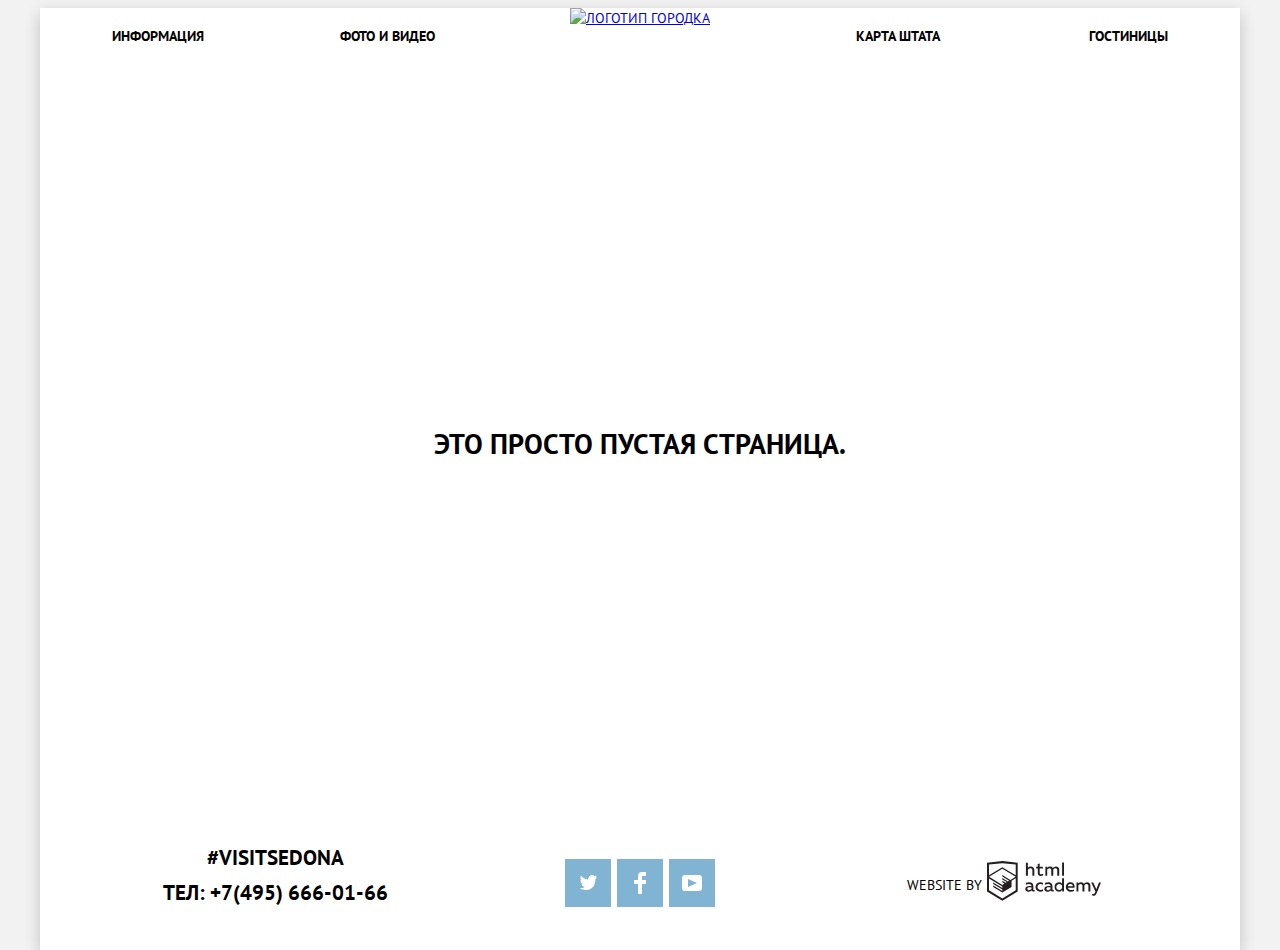
==== blank.html @ 88826347 "Мелкие фиксы и доступность главной" ====
<!DOCTYPE html>
<html class="page" lang="ru">

<head>
  <meta charset="utf-8">
  <title>HTML Academy: Седона</title>
  <link rel="icon" href="favicon.ico">
  <link rel="icon" href="img/favicons/favicon32.svg" type="image/svg+xml">
  <link rel="apple-touch-icon" href="img/favicons/favicon180.png">
  <link rel="manifest" href="manifest.webmanifest">
  <link rel="stylesheet" href="css/normalize.css">
  <link rel="stylesheet" href="css/style.min.css">
</head>
<body class="page-body">
  <div class="general-wrapper">
    <header class="main-header">
      <nav class="main-navigation">
        <ul class="navigation-list clear-list">
          <li class="navigation-item">
            <a class="navigation-link" href="blank.html">Информация</a>
          </li>
          <li class="navigation-item">
            <a class="navigation-link" href="blank.html">Фото и видео</a>
          </li>
          <li class="navigation-item">
            <a class="navigation-link" href="blank.html">Карта штата</a>
          </li>
          <li class="navigation-item">
            <a class="navigation-link" href="catalog.html">Гостиницы</a>
          </li>
        </ul>
        <a class="short-logo" href="index.html">
          <img src="img/logo.svg" width="138" height="70" alt="Логотип городка" />
        </a>
      </nav>
    </header>
    <main>
      <h1 class="blank-words">Это просто пустая страница.</h1>

    </main>
    <footer class="main-footer">
      <section class="footer-contacts">
        <h2 class="visually-hidden">Контакты</h2>
        <div class="full-contact">
          <p class="contact-name">#VISITSEDONA</p>
          Тел:
          <a class="footer-contacts-phone" href="tel:+74956660166">+7(495) 666-01-66</a>
        </div>
      </section>
      <section class="social-block">
        <h2 class="visually-hidden">Социальные сети</h2>
        <ul class="list-social clear-list">
          <li>
            <a class="social-button" href="#" aria-label=" Twitter">
              <svg width="17" height="17" fill="none" xmlns="http://www.w3.org/2000/svg">
                <path
                  d="M10.95 1.14a3.1 3.1 0 013.58 1.18c.67-.23 1.33-.48 2-.7a2.34 2.34 0 01-.85 1.76c.69.17 1.3-.49 1.3-.49-.16 1-1 1.79-1.56 2.03C15.2 11.67 12.25 16.13 5.34 16H4.9c-.41 0-4.17-.46-4.9-1.89 2.27.2 3.9-.42 4.7-1.18-.97-.3-2.69-.47-2.99-2.95.35.11.57.23 1.2.12C1.7 9.25.36 8.53.44 6.33a1.9 1.9 0 001.34.47c-.7-.24-1.97-3.36-.9-4.95 1.82 1.85 3.74 3.6 7.16 3.77.2-2.29 1.13-3.83 2.9-4.48z"
                  fill="#fff"/>
              </svg>
            </a>
          </li>
          <li>
            <a class="social-button" href="#" aria-label="Facebook">
              <svg width="12" height="22" fill="none" xmlns="http://www.w3.org/2000/svg">
                <path d="M12 4V0H8a4 4 0 00-4 4v4H0v4h4v10h4V12h4V8H8V4h4z" fill="#fff"/>
              </svg>
            </a>
          </li>
          <li>
            <a class="social-button" href="#" aria-label="YouTube">
              <svg width="20" height="16" fill="none" xmlns="http://www.w3.org/2000/svg">
                <path fill-rule="evenodd" clip-rule="evenodd"
                  d="M3 0h14a3 3 0 013 3v10a3 3 0 01-3 3H3a3 3 0 01-3-3V3a3 3 0 013-3zm3 4v8l9-4-9-4z" fill="#fff"/>
              </svg>
            </a>
          </li>
        </ul>
      </section>
      <p class="footer-copyright">
        <span class="full-copyright">WEBSITE BY
          <a href="https://htmlacademy.ru/intensive/htmlcss" aria-label="HTMLAcademy">
            <svg width="115" height="41" fill="none" xmlns="http://www.w3.org/2000/svg">
              <path fill-rule="evenodd" clip-rule="evenodd"
                d="M15.52 1.06h-.17L0 2.72v28.77l15.35 9.35 15.35-9.35V2.72L15.52 1.06zm61.5 1.56h-1.93v13.11h1.93V2.63zm-36.16.01v5.14a3.98 3.98 0 012.85-1.23c.97-.06 1.92.3 2.62 1 .69.7 1.06 1.67 1.01 2.67v5.55h-1.97v-5.3c.05-.51-.1-1.03-.41-1.43a1.9 1.9 0 00-1.3-.72h-.3c-1.01.06-1.93.62-2.46 1.5v5.95h-2V2.63h1.96zm36.16 28.85h-1.74v-1.42a4.06 4.06 0 01-3.37 1.66 4.7 4.7 0 01-4.33-4.74 4.7 4.7 0 014.33-4.73c1.21-.04 2.37.47 3.17 1.4v-5.33h1.94v13.16zm-29.95-1.42c.2 0 .39-.04.58-.1v1.43c-.4.15-.82.23-1.25.22a1.76 1.76 0 01-1.76-1.08 5.04 5.04 0 01-3.31 1.17c-1.6 0-3.07-.9-3.07-2.75 0-2.3 2.1-3.01 3.91-3.01.77.01 1.54.1 2.29.27v-.33c0-1.07-.8-1.9-2.31-1.9-1.1 0-2.17.23-3.17.68v-1.83c1.09-.38 2.22-.58 3.37-.6 2.49 0 4.02 1.22 4.02 3.95v3.23a.6.6 0 00.13.43c.1.12.23.2.39.2h.18v.02zm-6.8-1.22c.03.39.2.75.5 1 .28.26.66.38 1.04.35h.12c.95 0 1.87-.39 2.54-1.08v-1.53c-.63-.14-1.27-.21-1.91-.23-1.05 0-2.28.36-2.28 1.49zm15.75-5.9a5.18 5.18 0 00-2.7-.7h-.38c-1.2.05-2.35.58-3.18 1.48-.83.9-1.27 2.1-1.23 3.34v.44a4.48 4.48 0 004.72 4.23c1 .03 2-.18 2.91-.61v-1.85c-.78.45-1.67.69-2.56.7a2.88 2.88 0 01-2.66-1.43 3.02 3.02 0 010-3.07 2.88 2.88 0 012.66-1.43c.86 0 1.7.26 2.42.75v-1.85zm10.13 7.12c.2 0 .4-.04.58-.1v1.43c-.4.15-.82.23-1.24.22a1.76 1.76 0 01-1.77-1.08 5.04 5.04 0 01-3.3 1.17c-1.6 0-3.08-.9-3.08-2.75 0-2.3 2.11-3.01 3.92-3.01.77.01 1.53.1 2.29.27v-.33c0-1.07-.8-1.9-2.32-1.9-1.09 0-2.16.23-3.16.68v-1.83c1.08-.38 2.22-.58 3.37-.6 2.49 0 4.02 1.22 4.02 3.95v3.23a.6.6 0 00.12.43c.1.12.24.2.4.2h.17v.02zm-6.3-.21c-.29-.26-.47-.62-.5-1.01h.03c0-1.13 1.16-1.49 2.28-1.49.64.02 1.28.1 1.9.23v1.53a3.54 3.54 0 01-2.54 1.08h-.11a1.4 1.4 0 01-1.05-.34zm9.48-2.92c0-1.64 1.3-2.98 2.9-2.98l.03.06c1.21 0 2.31.73 2.8 1.86v2.16a3.02 3.02 0 01-2.82 1.88 2.95 2.95 0 01-2.91-2.98zm14.02-4.68c3.5 0 4.7 2.89 4.13 5.49h-6.56c.22 1.62 1.76 2.28 3.37 2.28.96 0 1.91-.22 2.78-.64v1.73c-1 .43-2.08.64-3.16.61-2.67 0-5.01-1.53-5.01-4.77a4.57 4.57 0 011.14-3.27c.8-.89 1.9-1.41 3.08-1.46h.23v.03zm-2.48 3.93a2.42 2.42 0 012.57-2.27h.05c.62-.06 1.23.17 1.67.62.44.45.67 1.08.62 1.71h-4.91v-.06zm8.62 5.28V22.5h1.74v1.07a3.98 3.98 0 012.93-1.37 3 3 0 012.79 1.52 4.3 4.3 0 013.07-1.44 3.2 3.2 0 012.49 1.01c.64.69.97 1.63.88 2.58v5.61h-2v-5.55c.05-.46-.08-.91-.37-1.27a1.67 1.67 0 00-1.13-.62h-.27c-.87.05-1.67.5-2.19 1.2v6.24h-2v-5.55c.04-.46-.1-.92-.38-1.27-.29-.35-.7-.57-1.15-.61h-.21c-.94.08-1.8.6-2.33 1.4v6.07h-1.83l-.04-.06zm24.49-8.99h-2l-2.66 6.8-3.01-6.78h-2.11l4.22 9.06-.18.45c-.52 1.36-1.24 2.05-2.19 2.05-.3 0-.6-.04-.9-.13v1.7c.39.1.78.14 1.17.15 1.33 0 2.58-.75 3.53-3.09l4.13-10.2zM52.68 6.8V3.55l-1.95.46v2.72h-1.59V8.5h1.65V13c-.07.83.23 1.64.82 2.21.59.58 1.4.85 2.2.75.79 0 1.58-.12 2.33-.38v-1.73c-.57.24-1.17.36-1.78.36-1.14 0-1.67-.39-1.67-1.58v-4.1h3.16V6.78H52.7zm5.7 8.96v-9h1.76v1.08a3.98 3.98 0 012.92-1.38A3 3 0 0165.8 7.9a4.3 4.3 0 013.07-1.44 3.2 3.2 0 012.5 1.05c.63.7.94 1.66.84 2.62v5.62h-2V10.2c.04-.46-.1-.91-.37-1.27a1.67 1.67 0 00-1.14-.62h-.24c-.86.05-1.66.5-2.18 1.2v6.24h-2V10.2c.04-.46-.1-.91-.37-1.27a1.67 1.67 0 00-1.13-.62h-.25c-.94.08-1.8.6-2.33 1.39v6.07H58.4zM28.7 30.3v.02-.02zm0-11.98V30.3l-13.35 8.13L2 30.32v-11.8L15.3 26.6v1.42l-9.1-5.5v1.41l9.15 5.62v1.5L6.19 25.5v1.45l9.16 5.62 9.23-5.65v-6.1l4.12-2.5zm0-1.54l-3.66 2.16-1.7 1.07-8.03-4.93v1.42l6.85 4.23-.15.1-1.06.58-5.66-3.46v1.45l4.47 2.72-1.05.72-3.38-2.05v1.41l2.22 1.34-2.25 1.36L2.1 16.86l13.2-8.13 13.4 8.05zM15.3 7.28l13.42 8.07V4.56L15.36 3.13 2.02 4.56v10.8l13.27-8.09z"/>
            </svg>
          </a>
        </span>
      </p>
    </footer>
  </div>
</body>

</html>
---- css/style.min.css ----
@font-face{font-family:"PT Sans";src:url(../fonts/PTSans.woff2) format("woff2"),url(../fonts/PTSans.woff) format("woff");font-style:normal;font-weight:400;font-display:swap}@font-face{font-family:"PT Sans";src:url(../fonts/PTSans-Bold.woff2) format("woff2"),url(../fonts/PTSans-Bold.woff) format("woff");font-style:normal;font-weight:700;font-display:swap}:root{--base-color-text:#000000;--alternative-base-dark:#231F20;--base-clicked-text:rgba(0, 0, 0, 0.3);--base-color:#FFFFFF;--base-button:#81B3D2;--focus-button:#669EC0;--activate-button:#5496BD;--alternative-button:#766357;--alternative-focus:#604E43;--alternative-activate:#503E33;--second-features-color:#EEEEEE;--controls-base:#CACACA;--controls-alternative:#BDBBBC;--controls-disabled:#6A6A6A;--controls-accent:#ABABAB;--controls-subaccent:#EBEBEB;--button-accent:#A9A9A9;--rating-text:#666666;--rating-background:#F2F2F2;--semi-transparent-text:rgba(255, 255, 255, 0.3);--base-shadow:rgba(0, 1, 1, 0.2);--shadow-popup:rgba(0, 1, 1, 0.15);--secondary-accent:#E5E5E5}.clear-list{list-style:none;margin:0;padding:0}.page{height:100%;background-color:var(--rating-background)}.general-wrapper{width:1200px;margin:0 auto;padding:0;background-color:var(--base-color);-webkit-box-shadow:0 5px 15px var(--base-shadow);box-shadow:0 5px 15px var(--base-shadow);min-height:100%;display:-ms-grid;display:grid;-ms-grid-rows:-webkit-min-content 1fr -webkit-min-content;-ms-grid-rows:min-content 1fr min-content;grid-template-rows:-webkit-min-content 1fr -webkit-min-content;grid-template-rows:min-content 1fr min-content;-ms-flex-line-pack:start;align-content:start}.page-body{font-family:"PT Sans",Arial,sans-serif;font-weight:400;font-size:14px;line-height:21px;color:var(--base-color-text);text-transform:uppercase;height:100%}.visually-hidden{position:absolute;width:1px;height:1px;margin:-1px;border:0;padding:0;white-space:nowrap;-webkit-clip-path:inset(100%);clip-path:inset(100%);clip:rect(0 0 0 0);overflow:hidden}.main-header{display:-ms-grid;display:grid;margin-bottom:0}.main-navigation,.navigation-list{display:-webkit-box;display:-ms-flexbox;display:flex}.navigation-list{-ms-flex-wrap:wrap;flex-wrap:wrap;margin-left:72px;margin-right:72px;width:1056px;min-height:56px}.navigation-item{padding-top:15px;padding-bottom:15px;width:228px}.navigation-item:nth-child(4n-2){margin-right:144px}.navigation-item:nth-child(4n),.navigation-item:nth-child(4n-1){text-align:right}.navigation-item .navigation-link{text-decoration:none;color:var(--base-color-text);font-weight:700;line-height:26px}.navigation-item .navigation-link:focus,.navigation-item .navigation-link:hover{color:var(--base-button)}.navigation-item .navigation-link:active{color:var(--base-color-text);opacity:.3}.navigation-item-active{color:var(--alternative-button);font-weight:700;padding-top:17px;padding-bottom:13px;width:228px;text-align:right}.short-logo{position:absolute;left:50%;margin-right:-50%;-webkit-transform:translate(-50%,0);-ms-transform:translate(-50%,0);transform:translate(-50%,0)}.main-page{display:-ms-grid;display:grid}.full-logo{width:1200px;height:509px;margin-bottom:21px;background-color:var(--base-button);background-image:url(../img/mask.svg),url(../img/background-photo.jpg);background-size:1201px 59px,1200px 509px;background-position:0 452px,0 0;-webkit-box-align:center;-ms-flex-align:center;align-items:center;background-repeat:no-repeat}.image-logo{display:block;margin:75px auto}.slogan,.test{text-align:center;padding-left:200px;padding-right:200px}.slogan{font-size:21px;line-height:26px;font-weight:700;margin-bottom:33px}.test{margin-bottom:53px}.features-list{display:-ms-grid;display:grid;-ms-grid-columns:400px 400px 400px;grid-template-columns:400px 400px 400px;-ms-grid-rows:256px 330px 256px 256px;grid-template-rows:256px 330px 256px 256px}.features-list>:nth-child(1){-ms-grid-row:1;-ms-grid-column:1}.features-list>:nth-child(2){-ms-grid-row:1;-ms-grid-column:2}.features-list>:nth-child(3){-ms-grid-row:1;-ms-grid-column:3}.features-list>:nth-child(4){-ms-grid-row:2;-ms-grid-column:1}.features-list>:nth-child(5){-ms-grid-row:2;-ms-grid-column:2}.features-list>:nth-child(6){-ms-grid-row:2;-ms-grid-column:3}.features-list>:nth-child(7){-ms-grid-row:3;-ms-grid-column:1}.features-list>:nth-child(8){-ms-grid-row:3;-ms-grid-column:2}.features-list>:nth-child(9){-ms-grid-row:3;-ms-grid-column:3}.features-list>:nth-child(10){-ms-grid-row:4;-ms-grid-column:1}.features-list>:nth-child(11){-ms-grid-row:4;-ms-grid-column:2}.features-list>:nth-child(12){-ms-grid-row:4;-ms-grid-column:3}.features-item{text-align:center}.features-item h3{font-size:21px;margin-bottom:26px}.features-description{margin-top:25px}.illustrated-item{color:var(--base-color);background-color:var(--base-button);padding:26px}.no-illustrated-item{background-color:var(--second-features-color);padding:26px}.item1{-ms-grid-row:1;grid-row-start:1;grid-row-end:2;-ms-grid-column-span:3;grid-column-end:4;display:-ms-grid;display:grid;-ms-grid-columns:400px 800px;grid-template-columns:400px 800px}.item2 .illustrated-item{-webkit-box-ordinal-group:2;-ms-flex-order:1;order:1}.item1,.item2,.item3,.item4,.item5{-ms-grid-row-span:1;-ms-grid-column:1;grid-column-start:1}.item2{-ms-grid-row:3;grid-row-start:3;grid-row-end:4;-ms-grid-column-span:3;grid-column-end:4;display:-ms-grid;display:grid;-ms-grid-columns:800px 400px;grid-template-columns:800px 400px}.item3,.item4,.item5{-ms-grid-row:4;grid-row-start:4;grid-row-end:5;-ms-grid-column-span:1;grid-column-end:2}.item4,.item5{-ms-grid-column:2;grid-column-start:2;grid-column-end:3}.item5{-ms-grid-column:3;grid-column-start:3;grid-column-end:4}.subfeatures-list{display:-ms-grid;display:grid;-ms-grid-columns:400px 400px 400px;grid-template-columns:400px 400px 400px;-ms-grid-rows:330px;grid-template-rows:330px}.subfeatures-list>:nth-child(1){-ms-grid-row:1;-ms-grid-column:1}.subfeatures-list>:nth-child(2){-ms-grid-row:1;-ms-grid-column:2}.subfeatures-list>:nth-child(3){-ms-grid-row:1;-ms-grid-column:3}.subfeatures-item{text-align:center;padding:0 50px}.subfeatures-item h4{font-size:21px;position:relative;margin-top:160px;margin-bottom:25px}.subfeatures-item:first-child h4:before{content:"";position:absolute;left:111px;bottom:50px;width:75px;height:72px;background-image:url(../img/interface-icon/icon-house.svg);background-repeat:no-repeat;background-position:0 0}.subfeatures-item:nth-child(2) h4:before,.subfeatures-item:nth-child(3) h4:before{content:"";position:absolute;left:111px;bottom:50px;width:75px;height:70px;background-image:url(../img/interface-icon/icon-burger.svg);background-repeat:no-repeat;background-position:0 0}.subfeatures-item:nth-child(3) h4:before{left:117px;width:64px;height:77px;background-image:url(../img/interface-icon/icon-gift.svg)}.search-hotel{display:-ms-grid;display:grid;-ms-grid-column-align:center;justify-self:center;position:relative}.motivate,.question{line-height:24px;text-align:center}.question{font-weight:700;font-size:30px;margin-top:56px;margin-bottom:20px;margin-right:13px}.motivate{margin-bottom:43px}.search-button{font-weight:700;text-transform:uppercase;font-size:21px;line-height:26px;text-align:center;color:var(--base-color);background-color:var(--alternative-button);border:0;width:568px;height:86px}.search-button:focus,.search-button:hover{background-color:var(--alternative-focus)}.search-button:active{background-color:var(--alternative-activate);color:var(--semi-transparent-text)}.search-hotel-popup{position:absolute;top:291px;width:568px;height:395px;background-color:var(--base-color);-webkit-box-shadow:0 7px 15px var(--shadow-popup);box-shadow:0 7px 15px var(--shadow-popup)}.search-form{padding:54px;display:-webkit-box;display:-ms-flexbox;display:flex;-ms-flex-wrap:wrap;flex-wrap:wrap;-webkit-box-pack:justify;-ms-flex-pack:justify;justify-content:space-between}.search-item{position:relative;height:38px;margin-bottom:30px;margin-left:2px}.search-item label{font-weight:700;margin-right:16px}.search-item input{height:38px;border:0;font-weight:700;text-transform:uppercase;background-color:var(--rating-background);margin:0;padding:0}.arrival-date label{margin-right:20px}.arrival-date input,.departure-date input{width:332px;padding-left:12px}.arrival-date input:hover,.departure-date input:hover{background-color:var(--controls-subaccent)}.arrival-date input:focus,.departure-date input:focus{width:328px;height:34px;outline:0;border:2px solid var(--secondary-accent);background-color:var(--base-color)}.adult-guest input,.children-guest input{width:22px;padding-left:16px}.adult-guest input:hover,.children-guest input:hover{background-color:var(--controls-subaccent)}.adult-guest input:focus,.children-guest input:focus{width:18px;height:34px;outline:0;border:2px solid var(--secondary-accent);background-color:var(--base-color)}.calendar{position:absolute;top:8px;right:9px;width:21px;height:23px;padding:0;border:0;background-color:transparent}.button-plus svg,.calendar svg{fill:var(--button-accent)}.calendar:focus svg,.calendar:hover svg{fill:var(--base-color-text)}.calendar:active svg{fill:var(--base-button)}.adult-guest,.children-guest{display:-webkit-box;display:-ms-flexbox;display:flex;-webkit-box-align:center;-ms-flex-align:center;align-items:center}.adult-guest label{margin-right:38px}.children-guest label{margin-right:28px}.button-minus,.button-plus{width:38px;height:38px;background-color:var(--rating-background);border:0;position:relative}.button-minus::after{content:"";position:absolute;width:12px;height:3px;top:18px;left:13px;background-color:var(--button-accent)}.button-minus:focus::after,.button-minus:hover::after{background-color:var(--base-color-text)}.button-minus:active::after{background-color:var(--base-button)}.button-plus:focus svg,.button-plus:hover svg{fill:var(--base-color-text)}.button-plus:active svg{fill:var(--base-button)}.search-button-hotel{text-transform:uppercase;font-size:21px;line-height:26px;font-weight:700;text-align:center;color:var(--base-color);background-color:var(--base-button);border:0;width:458px;height:58px;margin-top:24px}.search-button-hotel:focus,.search-button-hotel:hover{background-color:var(--focus-button)}.catalog-filter,.search-button-hotel:active{color:var(--semi-transparent-text);background-color:var(--activate-button)}.catalog-filter{width:1056px;height:217px;background-image:url(../img/background-catalog.jpg);color:var(--base-color);padding-right:72px;padding-left:72px}.catalog-filter-form{display:-ms-grid;display:grid;-ms-grid-columns:250px 73px 250px 73px -webkit-max-content;-ms-grid-columns:250px 73px 250px 73px max-content;grid-template-columns:250px 250px -webkit-max-content;grid-template-columns:250px 250px max-content;-webkit-column-gap:73px;-moz-column-gap:73px;column-gap:73px;padding-top:26px;padding-bottom:32px}.catalog-filter-form fieldset{padding:0;margin:0;border:0}.filter-type-object{margin-left:-68px}.filter-type{font-size:16px;font-weight:700;padding-bottom:24px}.filter-position{padding-left:39px}.checkbox-legend{position:relative;display:block;cursor:pointer;-webkit-user-select:none;-moz-user-select:none;-ms-user-select:none;user-select:none;padding-bottom:25px;padding-left:2px}.checkbox-legend::after,.checkbox-legend::before{content:"";position:absolute;left:-39px;top:1px;height:23px;-webkit-box-sizing:border-box;box-sizing:border-box;-webkit-transition:opacity .2s;-o-transition:opacity .2s;transition:opacity .2s}.checkbox-legend::before{width:23px;border:2px solid var(--base-color);border-radius:3px}.checkbox-legend::after{opacity:0;width:27px;background-image:url(../img/interface-icon/checkbox-on.svg)}.filter-checkbox:checked+.checkbox-legend::before{opacity:0}.filter-checkbox:checked+.checkbox-legend::after{opacity:1}.filter-checkbox:disabled+.checkbox-legend::before{border:2px solid var(--controls-disabled);cursor:default}.filter-checkbox:checked:disabled+.checkbox-legend::after{background-image:url(../img/interface-icon/checkbox-on-disabled.svg)}.filter-price{width:317px;margin-left:92px}.price-controls{position:relative;height:32px;margin-bottom:20px;margin-top:-14px;border:2px solid var(--base-color);border-radius:2px}.price-controls::after{content:"";position:absolute;top:16px;left:158px;width:2px;height:22px;background-color:var(--base-color);-webkit-transform:translate(-50%,-50%);-ms-transform:translate(-50%,-50%);transform:translate(-50%,-50%)}.price-controls label{display:inline-block;font-size:14px;line-height:32px}.price-controls .min-price{padding-left:65px}.price-controls .max-price{padding-left:63px}.price-controls input{width:55px;color:var(--base-color);background-color:transparent;border:0;outline:0}.range-controls{position:relative;margin-bottom:33px}.range-controls .scale{height:2px;background-color:var(--semi-transparent-text)}.range-controls .bar{width:80%;height:2px;background-color:var(--base-color)}.range-toggle{position:absolute;top:-9px;width:4px;height:4px;background-color:var(--controls-accent);border:8px solid var(--base-color);border-radius:50%;cursor:pointer}.range-toggle:hover{-webkit-transform:scale(1.1);-ms-transform:scale(1.1);transform:scale(1.1)}.range-toggle-min{left:0}.range-toggle-max{left:80%}.filter-button{display:block;margin:33px 86px;padding:6px 33px;font-size:14px;line-height:20px;color:var(--base-color);text-transform:uppercase;background-color:transparent;border:2px solid var(--base-color);border-radius:2px;outline:0;cursor:pointer}.filter-button:focus,.filter-button:hover{color:var(--base-color-text);background-color:var(--base-color)}.variable-sorting{margin:5px 71px 13px 72px;display:-webkit-box;display:-ms-flexbox;display:flex;-webkit-box-pack:justify;-ms-flex-pack:justify;justify-content:space-between;-webkit-box-align:center;-ms-flex-align:center;align-items:center}.amount-results{min-width:100px;-webkit-box-ordinal-group:0;-ms-flex-order:-1;order:-1;margin-right:49px;font-weight:700;font-size:21px;line-height:26px}.sorting-wrapper{display:-webkit-box;display:-ms-flexbox;display:flex;margin-right:395px;-webkit-box-align:center;-ms-flex-align:center;align-items:center}.sorting-name{font-size:12px;line-height:18px;font-weight:400;margin-right:39px}.sorting{display:-webkit-box;display:-ms-flexbox;display:flex;-ms-flex-wrap:wrap;flex-wrap:wrap}.sorting-item{font-size:12px;line-height:18px;color:var(--base-clicked-text);-webkit-text-decoration-style:dotted;text-decoration-style:dotted;-webkit-text-decoration-color:var(--base-button);text-decoration-color:var(--base-button);margin-right:33px}.sorting-item:focus,.sorting-item:hover{color:var(--base-button);-webkit-text-decoration-style:dotted;text-decoration-style:dotted;-webkit-text-decoration-color:var(--base-button);text-decoration-color:var(--base-button)}.sorting-item:active{text-decoration:none;color:var(--base-color-text)}.sorting-item-active{text-decoration:none;color:var(--base-button)}.method{display:-webkit-box;display:-ms-flexbox;display:flex}.method li:first-child{margin-right:15px}.method-item{display:block;-webkit-transform:translateY(6px);-ms-transform:translateY(6px);transform:translateY(6px)}.method-item svg{fill:var(--controls-base)}.method-item:focus svg,.method-item:hover svg{fill:var(--base-color-text)}.method .method-active svg,.method-item:active svg{fill:var(--base-button)}.method-item-down{-webkit-transform:translateY(4px);-ms-transform:translateY(4px);transform:translateY(4px)}.method-item-down svg{-webkit-transform:rotate(60deg);-ms-transform:rotate(60deg);transform:rotate(60deg)}.hotel-block:first-child{border-top:1px solid var(--secondary-accent)}.hotel-block,.hotel-data,.wrapper-about-hotel{display:-webkit-box;display:-ms-flexbox;display:flex}.hotel-block{border-bottom:1px solid var(--secondary-accent);height:90px;padding:30px 70px 30px 73px}.hotel-data,.wrapper-about-hotel{-webkit-box-pack:justify;-ms-flex-pack:justify;justify-content:space-between}.hotel-data{width:100%;margin-left:30px}.wrapper-about-hotel{-webkit-box-orient:vertical;-webkit-box-direction:normal;-ms-flex-direction:column;flex-direction:column;position:relative}.hotel-name{color:var(--base-color-text);text-decoration:none;margin-top:-6px}.hotel-name:focus,.hotel-name:hover{color:var(--base-button)}.hotel-name:active{color:var(--base-clicked-text)}.hotel-name h3{font-size:21px;line-height:26px;margin:0}.hotel-level{display:block;content:"";height:17px;margin-top:0;background-image:url(../img/interface-icon/rating-star.svg);background-repeat:space}.level-4{width:91px;margin-left:21px}.level-3{width:66px;margin-left:47px}.level-2{width:42px;margin-left:70px}.hotel-description{display:-webkit-box;display:-ms-flexbox;display:flex}.hotel-description p{-ms-flex-wrap:wrap;flex-wrap:wrap;width:116px;margin:0}.wrapper-rating-level{-webkit-box-orient:vertical;-webkit-box-direction:normal;-ms-flex-direction:column;flex-direction:column;position:relative;-webkit-box-pack:justify;-ms-flex-pack:justify;justify-content:space-between}.activities-button,.hotel-description p,.hotel-user-rating,.wrapper-rating-level{display:-webkit-box;display:-ms-flexbox;display:flex}.hotel-user-rating{color:var(--rating-text);background-color:var(--rating-background);margin:0;padding:3px 12px 3px 16px}.activities-button{margin-top:9px}.hotel-info{background-color:var(--base-button);color:var(--base-color);text-decoration:none;font-weight:700;margin-right:6px;padding:3px 17px}.hotel-info:focus,.hotel-info:hover{background-color:var(--focus-button)}.hotel-info:active{background-color:var(--activate-button);color:var(--semi-transparent-text)}.rent-button{background-color:var(--alternative-button);color:var(--base-color);text-decoration:none;font-weight:700;padding:3px 18px 3px 16px}.rent-button:focus,.rent-button:hover{background-color:var(--alternative-focus)}.rent-button:active{background-color:var(--alternative-activate);color:var(--semi-transparent-text)}.blank-words{text-align:center;padding:350px}.main-footer{height:120px;display:-webkit-box;display:-ms-flexbox;display:flex;-webkit-box-align:center;-ms-flex-align:center;align-items:center;padding-top:7px}.location-footer{background-color:var(--base-color);opacity:.9;margin-top:-127px}.footer-contacts{font-weight:700;font-size:21px;line-height:26px;width:400px;text-align:center;vertical-align:top}.full-contact{width:250px;margin-left:110px;margin-bottom:37px}.contact-name{margin:9px auto}.footer-contacts-phone{text-decoration:none;color:var(--base-color-text)}.footer-contacts-phone:focus,.footer-contacts-phone:hover{color:var(--base-button)}.footer-contacts-phone:active{color:var(--base-color-text);opacity:.3}.social-block{width:400px;margin-bottom:14px}.list-social,.social-button{display:-webkit-box;display:-ms-flexbox;display:flex}.list-social{-ms-flex-wrap:wrap;flex-wrap:wrap;-webkit-box-pack:justify;-ms-flex-pack:justify;justify-content:space-between;width:150px;margin:0 auto}.social-button{-webkit-box-align:center;-ms-flex-align:center;align-items:center;-webkit-box-pack:center;-ms-flex-pack:center;justify-content:center;width:46px;height:48px;background-color:var(--base-button);color:var(--base-color)}.social-button:focus,.social-button:hover{background-color:var(--focus-button)}.social-button:active{background-color:var(--activate-button);fill-opacity:.3}.footer-copyright,.full-copyright{display:-webkit-box;display:-ms-flexbox;display:flex;-webkit-box-align:center;-ms-flex-align:center;align-items:center}.footer-copyright{line-height:26px;width:400px;margin:0;-webkit-box-pack:center;-ms-flex-pack:center;justify-content:center}.full-copyright{width:195px;-webkit-box-pack:justify;-ms-flex-pack:justify;justify-content:space-between;margin-bottom:10px;margin-right:72px}.full-copyright svg{fill:var(--alternative-base-dark)}.full-copyright:focus svg,.full-copyright:hover svg{fill:var(--base-button)}.full-copyright:active svg{fill:var(--controls-alternative)}
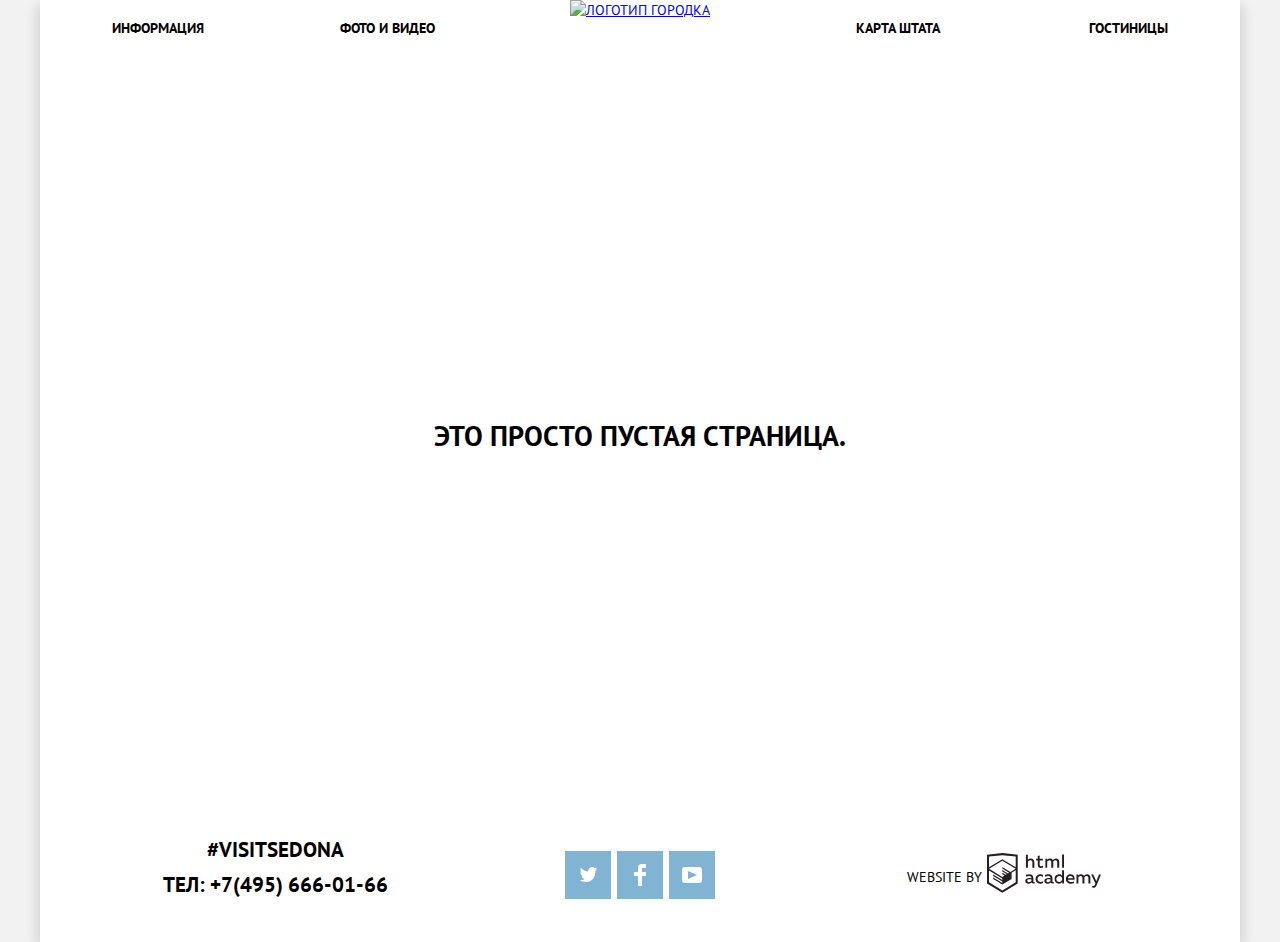
==== commit db4d8201: "Оживление интерактивных элементов" ====
--- a/blank.html
+++ b/blank.html
@@ -8,7 +8,7 @@
   <link rel="icon" href="img/favicons/favicon32.svg" type="image/svg+xml">
   <link rel="apple-touch-icon" href="img/favicons/favicon180.png">
   <link rel="manifest" href="manifest.webmanifest">
-  <link rel="stylesheet" href="css/normalize.css">
+  <link rel="stylesheet" href="css/normalize.min.css">
   <link rel="stylesheet" href="css/style.min.css">
 </head>
 <body class="page-body">
--- a/css/style.min.css
+++ b/css/style.min.css
@@ -1 +1 @@
-@font-face{font-family:"PT Sans";src:url(../fonts/PTSans.woff2) format("woff2"),url(../fonts/PTSans.woff) format("woff");font-style:normal;font-weight:400;font-display:swap}@font-face{font-family:"PT Sans";src:url(../fonts/PTSans-Bold.woff2) format("woff2"),url(../fonts/PTSans-Bold.woff) format("woff");font-style:normal;font-weight:700;font-display:swap}:root{--base-color-text:#000000;--alternative-base-dark:#231F20;--base-clicked-text:rgba(0, 0, 0, 0.3);--base-color:#FFFFFF;--base-button:#81B3D2;--focus-button:#669EC0;--activate-button:#5496BD;--alternative-button:#766357;--alternative-focus:#604E43;--alternative-activate:#503E33;--second-features-color:#EEEEEE;--controls-base:#CACACA;--controls-alternative:#BDBBBC;--controls-disabled:#6A6A6A;--controls-accent:#ABABAB;--controls-subaccent:#EBEBEB;--button-accent:#A9A9A9;--rating-text:#666666;--rating-background:#F2F2F2;--semi-transparent-text:rgba(255, 255, 255, 0.3);--base-shadow:rgba(0, 1, 1, 0.2);--shadow-popup:rgba(0, 1, 1, 0.15);--secondary-accent:#E5E5E5}.clear-list{list-style:none;margin:0;padding:0}.page{height:100%;background-color:var(--rating-background)}.general-wrapper{width:1200px;margin:0 auto;padding:0;background-color:var(--base-color);-webkit-box-shadow:0 5px 15px var(--base-shadow);box-shadow:0 5px 15px var(--base-shadow);min-height:100%;display:-ms-grid;display:grid;-ms-grid-rows:-webkit-min-content 1fr -webkit-min-content;-ms-grid-rows:min-content 1fr min-content;grid-template-rows:-webkit-min-content 1fr -webkit-min-content;grid-template-rows:min-content 1fr min-content;-ms-flex-line-pack:start;align-content:start}.page-body{font-family:"PT Sans",Arial,sans-serif;font-weight:400;font-size:14px;line-height:21px;color:var(--base-color-text);text-transform:uppercase;height:100%}.visually-hidden{position:absolute;width:1px;height:1px;margin:-1px;border:0;padding:0;white-space:nowrap;-webkit-clip-path:inset(100%);clip-path:inset(100%);clip:rect(0 0 0 0);overflow:hidden}.main-header{display:-ms-grid;display:grid;margin-bottom:0}.main-navigation,.navigation-list{display:-webkit-box;display:-ms-flexbox;display:flex}.navigation-list{-ms-flex-wrap:wrap;flex-wrap:wrap;margin-left:72px;margin-right:72px;width:1056px;min-height:56px}.navigation-item{padding-top:15px;padding-bottom:15px;width:228px}.navigation-item:nth-child(4n-2){margin-right:144px}.navigation-item:nth-child(4n),.navigation-item:nth-child(4n-1){text-align:right}.navigation-item .navigation-link{text-decoration:none;color:var(--base-color-text);font-weight:700;line-height:26px}.navigation-item .navigation-link:focus,.navigation-item .navigation-link:hover{color:var(--base-button)}.navigation-item .navigation-link:active{color:var(--base-color-text);opacity:.3}.navigation-item-active{color:var(--alternative-button);font-weight:700;padding-top:17px;padding-bottom:13px;width:228px;text-align:right}.short-logo{position:absolute;left:50%;margin-right:-50%;-webkit-transform:translate(-50%,0);-ms-transform:translate(-50%,0);transform:translate(-50%,0)}.main-page{display:-ms-grid;display:grid}.full-logo{width:1200px;height:509px;margin-bottom:21px;background-color:var(--base-button);background-image:url(../img/mask.svg),url(../img/background-photo.jpg);background-size:1201px 59px,1200px 509px;background-position:0 452px,0 0;-webkit-box-align:center;-ms-flex-align:center;align-items:center;background-repeat:no-repeat}.image-logo{display:block;margin:75px auto}.slogan,.test{text-align:center;padding-left:200px;padding-right:200px}.slogan{font-size:21px;line-height:26px;font-weight:700;margin-bottom:33px}.test{margin-bottom:53px}.features-list{display:-ms-grid;display:grid;-ms-grid-columns:400px 400px 400px;grid-template-columns:400px 400px 400px;-ms-grid-rows:256px 330px 256px 256px;grid-template-rows:256px 330px 256px 256px}.features-list>:nth-child(1){-ms-grid-row:1;-ms-grid-column:1}.features-list>:nth-child(2){-ms-grid-row:1;-ms-grid-column:2}.features-list>:nth-child(3){-ms-grid-row:1;-ms-grid-column:3}.features-list>:nth-child(4){-ms-grid-row:2;-ms-grid-column:1}.features-list>:nth-child(5){-ms-grid-row:2;-ms-grid-column:2}.features-list>:nth-child(6){-ms-grid-row:2;-ms-grid-column:3}.features-list>:nth-child(7){-ms-grid-row:3;-ms-grid-column:1}.features-list>:nth-child(8){-ms-grid-row:3;-ms-grid-column:2}.features-list>:nth-child(9){-ms-grid-row:3;-ms-grid-column:3}.features-list>:nth-child(10){-ms-grid-row:4;-ms-grid-column:1}.features-list>:nth-child(11){-ms-grid-row:4;-ms-grid-column:2}.features-list>:nth-child(12){-ms-grid-row:4;-ms-grid-column:3}.features-item{text-align:center}.features-item h3{font-size:21px;margin-bottom:26px}.features-description{margin-top:25px}.illustrated-item{color:var(--base-color);background-color:var(--base-button);padding:26px}.no-illustrated-item{background-color:var(--second-features-color);padding:26px}.item1{-ms-grid-row:1;grid-row-start:1;grid-row-end:2;-ms-grid-column-span:3;grid-column-end:4;display:-ms-grid;display:grid;-ms-grid-columns:400px 800px;grid-template-columns:400px 800px}.item2 .illustrated-item{-webkit-box-ordinal-group:2;-ms-flex-order:1;order:1}.item1,.item2,.item3,.item4,.item5{-ms-grid-row-span:1;-ms-grid-column:1;grid-column-start:1}.item2{-ms-grid-row:3;grid-row-start:3;grid-row-end:4;-ms-grid-column-span:3;grid-column-end:4;display:-ms-grid;display:grid;-ms-grid-columns:800px 400px;grid-template-columns:800px 400px}.item3,.item4,.item5{-ms-grid-row:4;grid-row-start:4;grid-row-end:5;-ms-grid-column-span:1;grid-column-end:2}.item4,.item5{-ms-grid-column:2;grid-column-start:2;grid-column-end:3}.item5{-ms-grid-column:3;grid-column-start:3;grid-column-end:4}.subfeatures-list{display:-ms-grid;display:grid;-ms-grid-columns:400px 400px 400px;grid-template-columns:400px 400px 400px;-ms-grid-rows:330px;grid-template-rows:330px}.subfeatures-list>:nth-child(1){-ms-grid-row:1;-ms-grid-column:1}.subfeatures-list>:nth-child(2){-ms-grid-row:1;-ms-grid-column:2}.subfeatures-list>:nth-child(3){-ms-grid-row:1;-ms-grid-column:3}.subfeatures-item{text-align:center;padding:0 50px}.subfeatures-item h4{font-size:21px;position:relative;margin-top:160px;margin-bottom:25px}.subfeatures-item:first-child h4:before{content:"";position:absolute;left:111px;bottom:50px;width:75px;height:72px;background-image:url(../img/interface-icon/icon-house.svg);background-repeat:no-repeat;background-position:0 0}.subfeatures-item:nth-child(2) h4:before,.subfeatures-item:nth-child(3) h4:before{content:"";position:absolute;left:111px;bottom:50px;width:75px;height:70px;background-image:url(../img/interface-icon/icon-burger.svg);background-repeat:no-repeat;background-position:0 0}.subfeatures-item:nth-child(3) h4:before{left:117px;width:64px;height:77px;background-image:url(../img/interface-icon/icon-gift.svg)}.search-hotel{display:-ms-grid;display:grid;-ms-grid-column-align:center;justify-self:center;position:relative}.motivate,.question{line-height:24px;text-align:center}.question{font-weight:700;font-size:30px;margin-top:56px;margin-bottom:20px;margin-right:13px}.motivate{margin-bottom:43px}.search-button{font-weight:700;text-transform:uppercase;font-size:21px;line-height:26px;text-align:center;color:var(--base-color);background-color:var(--alternative-button);border:0;width:568px;height:86px}.search-button:focus,.search-button:hover{background-color:var(--alternative-focus)}.search-button:active{background-color:var(--alternative-activate);color:var(--semi-transparent-text)}.search-hotel-popup{position:absolute;top:291px;width:568px;height:395px;background-color:var(--base-color);-webkit-box-shadow:0 7px 15px var(--shadow-popup);box-shadow:0 7px 15px var(--shadow-popup)}.search-form{padding:54px;display:-webkit-box;display:-ms-flexbox;display:flex;-ms-flex-wrap:wrap;flex-wrap:wrap;-webkit-box-pack:justify;-ms-flex-pack:justify;justify-content:space-between}.search-item{position:relative;height:38px;margin-bottom:30px;margin-left:2px}.search-item label{font-weight:700;margin-right:16px}.search-item input{height:38px;border:0;font-weight:700;text-transform:uppercase;background-color:var(--rating-background);margin:0;padding:0}.arrival-date label{margin-right:20px}.arrival-date input,.departure-date input{width:332px;padding-left:12px}.arrival-date input:hover,.departure-date input:hover{background-color:var(--controls-subaccent)}.arrival-date input:focus,.departure-date input:focus{width:328px;height:34px;outline:0;border:2px solid var(--secondary-accent);background-color:var(--base-color)}.adult-guest input,.children-guest input{width:22px;padding-left:16px}.adult-guest input:hover,.children-guest input:hover{background-color:var(--controls-subaccent)}.adult-guest input:focus,.children-guest input:focus{width:18px;height:34px;outline:0;border:2px solid var(--secondary-accent);background-color:var(--base-color)}.calendar{position:absolute;top:8px;right:9px;width:21px;height:23px;padding:0;border:0;background-color:transparent}.button-plus svg,.calendar svg{fill:var(--button-accent)}.calendar:focus svg,.calendar:hover svg{fill:var(--base-color-text)}.calendar:active svg{fill:var(--base-button)}.adult-guest,.children-guest{display:-webkit-box;display:-ms-flexbox;display:flex;-webkit-box-align:center;-ms-flex-align:center;align-items:center}.adult-guest label{margin-right:38px}.children-guest label{margin-right:28px}.button-minus,.button-plus{width:38px;height:38px;background-color:var(--rating-background);border:0;position:relative}.button-minus::after{content:"";position:absolute;width:12px;height:3px;top:18px;left:13px;background-color:var(--button-accent)}.button-minus:focus::after,.button-minus:hover::after{background-color:var(--base-color-text)}.button-minus:active::after{background-color:var(--base-button)}.button-plus:focus svg,.button-plus:hover svg{fill:var(--base-color-text)}.button-plus:active svg{fill:var(--base-button)}.search-button-hotel{text-transform:uppercase;font-size:21px;line-height:26px;font-weight:700;text-align:center;color:var(--base-color);background-color:var(--base-button);border:0;width:458px;height:58px;margin-top:24px}.search-button-hotel:focus,.search-button-hotel:hover{background-color:var(--focus-button)}.catalog-filter,.search-button-hotel:active{color:var(--semi-transparent-text);background-color:var(--activate-button)}.catalog-filter{width:1056px;height:217px;background-image:url(../img/background-catalog.jpg);color:var(--base-color);padding-right:72px;padding-left:72px}.catalog-filter-form{display:-ms-grid;display:grid;-ms-grid-columns:250px 73px 250px 73px -webkit-max-content;-ms-grid-columns:250px 73px 250px 73px max-content;grid-template-columns:250px 250px -webkit-max-content;grid-template-columns:250px 250px max-content;-webkit-column-gap:73px;-moz-column-gap:73px;column-gap:73px;padding-top:26px;padding-bottom:32px}.catalog-filter-form fieldset{padding:0;margin:0;border:0}.filter-type-object{margin-left:-68px}.filter-type{font-size:16px;font-weight:700;padding-bottom:24px}.filter-position{padding-left:39px}.checkbox-legend{position:relative;display:block;cursor:pointer;-webkit-user-select:none;-moz-user-select:none;-ms-user-select:none;user-select:none;padding-bottom:25px;padding-left:2px}.checkbox-legend::after,.checkbox-legend::before{content:"";position:absolute;left:-39px;top:1px;height:23px;-webkit-box-sizing:border-box;box-sizing:border-box;-webkit-transition:opacity .2s;-o-transition:opacity .2s;transition:opacity .2s}.checkbox-legend::before{width:23px;border:2px solid var(--base-color);border-radius:3px}.checkbox-legend::after{opacity:0;width:27px;background-image:url(../img/interface-icon/checkbox-on.svg)}.filter-checkbox:checked+.checkbox-legend::before{opacity:0}.filter-checkbox:checked+.checkbox-legend::after{opacity:1}.filter-checkbox:disabled+.checkbox-legend::before{border:2px solid var(--controls-disabled);cursor:default}.filter-checkbox:checked:disabled+.checkbox-legend::after{background-image:url(../img/interface-icon/checkbox-on-disabled.svg)}.filter-price{width:317px;margin-left:92px}.price-controls{position:relative;height:32px;margin-bottom:20px;margin-top:-14px;border:2px solid var(--base-color);border-radius:2px}.price-controls::after{content:"";position:absolute;top:16px;left:158px;width:2px;height:22px;background-color:var(--base-color);-webkit-transform:translate(-50%,-50%);-ms-transform:translate(-50%,-50%);transform:translate(-50%,-50%)}.price-controls label{display:inline-block;font-size:14px;line-height:32px}.price-controls .min-price{padding-left:65px}.price-controls .max-price{padding-left:63px}.price-controls input{width:55px;color:var(--base-color);background-color:transparent;border:0;outline:0}.range-controls{position:relative;margin-bottom:33px}.range-controls .scale{height:2px;background-color:var(--semi-transparent-text)}.range-controls .bar{width:80%;height:2px;background-color:var(--base-color)}.range-toggle{position:absolute;top:-9px;width:4px;height:4px;background-color:var(--controls-accent);border:8px solid var(--base-color);border-radius:50%;cursor:pointer}.range-toggle:hover{-webkit-transform:scale(1.1);-ms-transform:scale(1.1);transform:scale(1.1)}.range-toggle-min{left:0}.range-toggle-max{left:80%}.filter-button{display:block;margin:33px 86px;padding:6px 33px;font-size:14px;line-height:20px;color:var(--base-color);text-transform:uppercase;background-color:transparent;border:2px solid var(--base-color);border-radius:2px;outline:0;cursor:pointer}.filter-button:focus,.filter-button:hover{color:var(--base-color-text);background-color:var(--base-color)}.variable-sorting{margin:5px 71px 13px 72px;display:-webkit-box;display:-ms-flexbox;display:flex;-webkit-box-pack:justify;-ms-flex-pack:justify;justify-content:space-between;-webkit-box-align:center;-ms-flex-align:center;align-items:center}.amount-results{min-width:100px;-webkit-box-ordinal-group:0;-ms-flex-order:-1;order:-1;margin-right:49px;font-weight:700;font-size:21px;line-height:26px}.sorting-wrapper{display:-webkit-box;display:-ms-flexbox;display:flex;margin-right:395px;-webkit-box-align:center;-ms-flex-align:center;align-items:center}.sorting-name{font-size:12px;line-height:18px;font-weight:400;margin-right:39px}.sorting{display:-webkit-box;display:-ms-flexbox;display:flex;-ms-flex-wrap:wrap;flex-wrap:wrap}.sorting-item{font-size:12px;line-height:18px;color:var(--base-clicked-text);-webkit-text-decoration-style:dotted;text-decoration-style:dotted;-webkit-text-decoration-color:var(--base-button);text-decoration-color:var(--base-button);margin-right:33px}.sorting-item:focus,.sorting-item:hover{color:var(--base-button);-webkit-text-decoration-style:dotted;text-decoration-style:dotted;-webkit-text-decoration-color:var(--base-button);text-decoration-color:var(--base-button)}.sorting-item:active{text-decoration:none;color:var(--base-color-text)}.sorting-item-active{text-decoration:none;color:var(--base-button)}.method{display:-webkit-box;display:-ms-flexbox;display:flex}.method li:first-child{margin-right:15px}.method-item{display:block;-webkit-transform:translateY(6px);-ms-transform:translateY(6px);transform:translateY(6px)}.method-item svg{fill:var(--controls-base)}.method-item:focus svg,.method-item:hover svg{fill:var(--base-color-text)}.method .method-active svg,.method-item:active svg{fill:var(--base-button)}.method-item-down{-webkit-transform:translateY(4px);-ms-transform:translateY(4px);transform:translateY(4px)}.method-item-down svg{-webkit-transform:rotate(60deg);-ms-transform:rotate(60deg);transform:rotate(60deg)}.hotel-block:first-child{border-top:1px solid var(--secondary-accent)}.hotel-block,.hotel-data,.wrapper-about-hotel{display:-webkit-box;display:-ms-flexbox;display:flex}.hotel-block{border-bottom:1px solid var(--secondary-accent);height:90px;padding:30px 70px 30px 73px}.hotel-data,.wrapper-about-hotel{-webkit-box-pack:justify;-ms-flex-pack:justify;justify-content:space-between}.hotel-data{width:100%;margin-left:30px}.wrapper-about-hotel{-webkit-box-orient:vertical;-webkit-box-direction:normal;-ms-flex-direction:column;flex-direction:column;position:relative}.hotel-name{color:var(--base-color-text);text-decoration:none;margin-top:-6px}.hotel-name:focus,.hotel-name:hover{color:var(--base-button)}.hotel-name:active{color:var(--base-clicked-text)}.hotel-name h3{font-size:21px;line-height:26px;margin:0}.hotel-level{display:block;content:"";height:17px;margin-top:0;background-image:url(../img/interface-icon/rating-star.svg);background-repeat:space}.level-4{width:91px;margin-left:21px}.level-3{width:66px;margin-left:47px}.level-2{width:42px;margin-left:70px}.hotel-description{display:-webkit-box;display:-ms-flexbox;display:flex}.hotel-description p{-ms-flex-wrap:wrap;flex-wrap:wrap;width:116px;margin:0}.wrapper-rating-level{-webkit-box-orient:vertical;-webkit-box-direction:normal;-ms-flex-direction:column;flex-direction:column;position:relative;-webkit-box-pack:justify;-ms-flex-pack:justify;justify-content:space-between}.activities-button,.hotel-description p,.hotel-user-rating,.wrapper-rating-level{display:-webkit-box;display:-ms-flexbox;display:flex}.hotel-user-rating{color:var(--rating-text);background-color:var(--rating-background);margin:0;padding:3px 12px 3px 16px}.activities-button{margin-top:9px}.hotel-info{background-color:var(--base-button);color:var(--base-color);text-decoration:none;font-weight:700;margin-right:6px;padding:3px 17px}.hotel-info:focus,.hotel-info:hover{background-color:var(--focus-button)}.hotel-info:active{background-color:var(--activate-button);color:var(--semi-transparent-text)}.rent-button{background-color:var(--alternative-button);color:var(--base-color);text-decoration:none;font-weight:700;padding:3px 18px 3px 16px}.rent-button:focus,.rent-button:hover{background-color:var(--alternative-focus)}.rent-button:active{background-color:var(--alternative-activate);color:var(--semi-transparent-text)}.blank-words{text-align:center;padding:350px}.main-footer{height:120px;display:-webkit-box;display:-ms-flexbox;display:flex;-webkit-box-align:center;-ms-flex-align:center;align-items:center;padding-top:7px}.location-footer{background-color:var(--base-color);opacity:.9;margin-top:-127px}.footer-contacts{font-weight:700;font-size:21px;line-height:26px;width:400px;text-align:center;vertical-align:top}.full-contact{width:250px;margin-left:110px;margin-bottom:37px}.contact-name{margin:9px auto}.footer-contacts-phone{text-decoration:none;color:var(--base-color-text)}.footer-contacts-phone:focus,.footer-contacts-phone:hover{color:var(--base-button)}.footer-contacts-phone:active{color:var(--base-color-text);opacity:.3}.social-block{width:400px;margin-bottom:14px}.list-social,.social-button{display:-webkit-box;display:-ms-flexbox;display:flex}.list-social{-ms-flex-wrap:wrap;flex-wrap:wrap;-webkit-box-pack:justify;-ms-flex-pack:justify;justify-content:space-between;width:150px;margin:0 auto}.social-button{-webkit-box-align:center;-ms-flex-align:center;align-items:center;-webkit-box-pack:center;-ms-flex-pack:center;justify-content:center;width:46px;height:48px;background-color:var(--base-button);color:var(--base-color)}.social-button:focus,.social-button:hover{background-color:var(--focus-button)}.social-button:active{background-color:var(--activate-button);fill-opacity:.3}.footer-copyright,.full-copyright{display:-webkit-box;display:-ms-flexbox;display:flex;-webkit-box-align:center;-ms-flex-align:center;align-items:center}.footer-copyright{line-height:26px;width:400px;margin:0;-webkit-box-pack:center;-ms-flex-pack:center;justify-content:center}.full-copyright{width:195px;-webkit-box-pack:justify;-ms-flex-pack:justify;justify-content:space-between;margin-bottom:10px;margin-right:72px}.full-copyright svg{fill:var(--alternative-base-dark)}.full-copyright:focus svg,.full-copyright:hover svg{fill:var(--base-button)}.full-copyright:active svg{fill:var(--controls-alternative)}
+@-webkit-keyframes swipe{0%{-webkit-transform:translateY(-395px);transform:translateY(-395px)}to{-webkit-transform:translateY(0);transform:translateY(0)}}@keyframes swipe{0%{-webkit-transform:translateY(-395px);transform:translateY(-395px)}to{-webkit-transform:translateY(0);transform:translateY(0)}}@-webkit-keyframes reverse-swipe{0%{-webkit-transform:translateY(0);transform:translateY(0)}to{-webkit-transform:translateY(-395px);transform:translateY(-395px)}}@keyframes reverse-swipe{0%{-webkit-transform:translateY(0);transform:translateY(0)}to{-webkit-transform:translateY(-395px);transform:translateY(-395px)}}@-webkit-keyframes error{0%,34%,68%,to{-webkit-transform:translateY(0);transform:translateY(0)}17%,51%,84%{-webkit-transform:translateY(-10px);transform:translateY(-10px)}}@keyframes error{0%,34%,68%,to{-webkit-transform:translateY(0);transform:translateY(0)}17%,51%,84%{-webkit-transform:translateY(-10px);transform:translateY(-10px)}}@font-face{font-family:"PT Sans";src:url(../fonts/PTSans.woff2) format("woff2"),url(../fonts/PTSans.woff) format("woff");font-style:normal;font-weight:400;font-display:swap}@font-face{font-family:"PT Sans";src:url(../fonts/PTSans-Bold.woff2) format("woff2"),url(../fonts/PTSans-Bold.woff) format("woff");font-style:normal;font-weight:700;font-display:swap}:root{--base-color-text:#000000;--alternative-base-dark:#231F20;--base-clicked-text:rgba(0, 0, 0, 0.3);--base-color:#FFFFFF;--base-button:#81B3D2;--focus-button:#669EC0;--activate-button:#5496BD;--alternative-button:#766357;--alternative-focus:#604E43;--alternative-activate:#503E33;--second-features-color:#EEEEEE;--controls-base:#CACACA;--controls-alternative:#BDBBBC;--controls-disabled:#6A6A6A;--controls-accent:#ABABAB;--controls-subaccent:#EBEBEB;--button-accent:#A9A9A9;--rating-text:#666666;--rating-background:#F2F2F2;--semi-transparent-text:rgba(255, 255, 255, 0.3);--base-shadow:rgba(0, 1, 1, 0.2);--shadow-popup:rgba(0, 1, 1, 0.15);--secondary-accent:#E5E5E5}.clear-list{list-style:none;margin:0;padding:0}.page{height:100%;background-color:var(--rating-background)}.general-wrapper{width:1200px;margin:0 auto;padding:0;background-color:var(--base-color);-webkit-box-shadow:0 5px 15px var(--base-shadow);box-shadow:0 5px 15px var(--base-shadow);min-height:100%;display:-ms-grid;display:grid;-ms-grid-rows:-webkit-min-content 1fr -webkit-min-content;-ms-grid-rows:min-content 1fr min-content;grid-template-rows:-webkit-min-content 1fr -webkit-min-content;grid-template-rows:min-content 1fr min-content;-ms-flex-line-pack:start;align-content:start}.page-body{font-family:"PT Sans",Arial,sans-serif;font-weight:400;font-size:14px;line-height:21px;color:var(--base-color-text);text-transform:uppercase;height:100%}.visually-hidden{position:absolute;width:1px;height:1px;margin:-1px;border:0;padding:0;white-space:nowrap;-webkit-clip-path:inset(100%);clip-path:inset(100%);clip:rect(0 0 0 0);overflow:hidden}.main-header{display:-ms-grid;display:grid;margin-bottom:0}.main-navigation,.navigation-list{display:-webkit-box;display:-ms-flexbox;display:flex}.navigation-list{-ms-flex-wrap:wrap;flex-wrap:wrap;margin-left:72px;margin-right:72px;width:1056px;min-height:56px}.navigation-item{padding-top:15px;padding-bottom:15px;width:228px}.navigation-item:nth-child(4n-2){margin-right:144px}.navigation-item:nth-child(4n),.navigation-item:nth-child(4n-1){text-align:right}.navigation-item .navigation-link{text-decoration:none;color:var(--base-color-text);font-weight:700;line-height:26px}.navigation-item .navigation-link:focus,.navigation-item .navigation-link:hover{color:var(--base-button)}.navigation-item .navigation-link:active{color:var(--base-color-text);opacity:.3}.navigation-item-active{color:var(--alternative-button);font-weight:700;padding-top:17px;padding-bottom:13px;width:228px;text-align:right}.short-logo{position:absolute;left:50%;margin-right:-50%;-webkit-transform:translate(-50%,0);-ms-transform:translate(-50%,0);transform:translate(-50%,0)}.main-page{display:-ms-grid;display:grid}.full-logo{width:1200px;height:509px;margin-bottom:21px;background-color:var(--base-button);background-image:url(../img/mask.svg),url(../img/background-photo.jpg);background-size:1201px 59px,1200px 509px;background-position:0 452px,0 0;-webkit-box-align:center;-ms-flex-align:center;align-items:center;background-repeat:no-repeat}.image-logo{display:block;margin:75px auto}.slogan,.test{text-align:center;padding-left:200px;padding-right:200px}.slogan{font-size:21px;line-height:26px;font-weight:700;margin-bottom:33px}.test{margin-bottom:53px}.features-list{display:-ms-grid;display:grid;-ms-grid-columns:400px 400px 400px;grid-template-columns:400px 400px 400px;-ms-grid-rows:256px 330px 256px 256px;grid-template-rows:256px 330px 256px 256px}.features-list>:nth-child(1){-ms-grid-row:1;-ms-grid-column:1}.features-list>:nth-child(2){-ms-grid-row:1;-ms-grid-column:2}.features-list>:nth-child(3){-ms-grid-row:1;-ms-grid-column:3}.features-list>:nth-child(4){-ms-grid-row:2;-ms-grid-column:1}.features-list>:nth-child(5){-ms-grid-row:2;-ms-grid-column:2}.features-list>:nth-child(6){-ms-grid-row:2;-ms-grid-column:3}.features-list>:nth-child(7){-ms-grid-row:3;-ms-grid-column:1}.features-list>:nth-child(8){-ms-grid-row:3;-ms-grid-column:2}.features-list>:nth-child(9){-ms-grid-row:3;-ms-grid-column:3}.features-list>:nth-child(10){-ms-grid-row:4;-ms-grid-column:1}.features-list>:nth-child(11){-ms-grid-row:4;-ms-grid-column:2}.features-list>:nth-child(12){-ms-grid-row:4;-ms-grid-column:3}.features-item{text-align:center}.features-item h3{font-size:21px;margin-bottom:26px}.features-description{margin-top:25px}.illustrated-item{color:var(--base-color);background-color:var(--base-button);padding:26px}.no-illustrated-item{background-color:var(--second-features-color);padding:26px}.item1{-ms-grid-row:1;grid-row-start:1;grid-row-end:2;-ms-grid-column-span:3;grid-column-end:4;display:-ms-grid;display:grid;-ms-grid-columns:400px 800px;grid-template-columns:400px 800px}.item2 .illustrated-item{-webkit-box-ordinal-group:2;-ms-flex-order:1;order:1}.item1,.item2,.item3,.item4,.item5{-ms-grid-row-span:1;-ms-grid-column:1;grid-column-start:1}.item2{-ms-grid-row:3;grid-row-start:3;grid-row-end:4;-ms-grid-column-span:3;grid-column-end:4;display:-ms-grid;display:grid;-ms-grid-columns:800px 400px;grid-template-columns:800px 400px}.item3,.item4,.item5{-ms-grid-row:4;grid-row-start:4;grid-row-end:5;-ms-grid-column-span:1;grid-column-end:2}.item4,.item5{-ms-grid-column:2;grid-column-start:2;grid-column-end:3}.item5{-ms-grid-column:3;grid-column-start:3;grid-column-end:4}.subfeatures-list{display:-ms-grid;display:grid;-ms-grid-columns:400px 400px 400px;grid-template-columns:400px 400px 400px;-ms-grid-rows:330px;grid-template-rows:330px}.subfeatures-list>:nth-child(1){-ms-grid-row:1;-ms-grid-column:1}.subfeatures-list>:nth-child(2){-ms-grid-row:1;-ms-grid-column:2}.subfeatures-list>:nth-child(3){-ms-grid-row:1;-ms-grid-column:3}.subfeatures-item{text-align:center;padding:0 50px}.subfeatures-item h4{font-size:21px;position:relative;margin-top:160px;margin-bottom:25px}.subfeatures-item:first-child h4:before{content:"";position:absolute;left:111px;bottom:50px;width:75px;height:72px;background-image:url(../img/interface-icon/icon-house.svg);background-repeat:no-repeat;background-position:0 0}.subfeatures-item:nth-child(2) h4:before,.subfeatures-item:nth-child(3) h4:before{content:"";position:absolute;left:111px;bottom:50px;width:75px;height:70px;background-image:url(../img/interface-icon/icon-burger.svg);background-repeat:no-repeat;background-position:0 0}.subfeatures-item:nth-child(3) h4:before{left:117px;width:64px;height:77px;background-image:url(../img/interface-icon/icon-gift.svg)}.search-hotel{display:-ms-grid;display:grid;-ms-grid-column-align:center;justify-self:center}.motivate,.question{line-height:24px;text-align:center}.question{font-weight:700;font-size:30px;margin-top:56px;margin-bottom:20px;margin-right:13px}.motivate{margin-bottom:43px}.search-button{font-weight:700;text-transform:uppercase;font-size:21px;line-height:26px;text-align:center;color:var(--base-color);background-color:var(--alternative-button);border:0;width:568px;height:86px}.search-button:focus,.search-button:hover{background-color:var(--alternative-focus)}.search-button:active{background-color:var(--alternative-activate);color:var(--semi-transparent-text)}.location{position:relative;overflow:hidden}.close-popup,.show-popup{-webkit-animation-name:swipe;animation-name:swipe;-webkit-animation-duration:1s;animation-duration:1s}.close-popup{-webkit-transform:translateY(-395px);-ms-transform:translateY(-395px);transform:translateY(-395px);-webkit-animation-name:reverse-swipe;animation-name:reverse-swipe}.error-popup{-webkit-animation-name:error;animation-name:error;-webkit-animation-duration:.4s;animation-duration:.4s}.search-hotel-popup{position:absolute;left:316px;width:568px;height:395px;background-color:var(--base-color);-webkit-box-shadow:0 7px 15px var(--shadow-popup);box-shadow:0 7px 15px var(--shadow-popup)}.search-form{padding:54px;display:-webkit-box;display:-ms-flexbox;display:flex;-ms-flex-wrap:wrap;flex-wrap:wrap;-webkit-box-pack:justify;-ms-flex-pack:justify;justify-content:space-between}.search-item{position:relative;height:38px;margin-bottom:30px;margin-left:2px}.search-item label{font-weight:700;margin-right:16px}.search-item input{height:38px;border:0;font-weight:700;text-transform:uppercase;background-color:var(--rating-background);margin:0;padding:0}.arrival-date label{margin-right:20px}.arrival-date input,.departure-date input{width:332px;padding-left:12px}.arrival-date input:hover,.departure-date input:hover{background-color:var(--controls-subaccent)}.arrival-date input:focus,.departure-date input:focus{width:328px;height:34px;outline:0;border:2px solid var(--secondary-accent);background-color:var(--base-color)}.adult-guest input,.children-guest input{width:22px;padding-left:16px}.adult-guest input:hover,.children-guest input:hover{background-color:var(--controls-subaccent)}.adult-guest input:focus,.children-guest input:focus{width:18px;height:34px;outline:0;border:2px solid var(--secondary-accent);background-color:var(--base-color)}.calendar{position:absolute;top:8px;right:9px;width:21px;height:23px;padding:0;border:0;background-color:transparent}.button-plus svg,.calendar svg{fill:var(--button-accent)}.calendar:focus svg,.calendar:hover svg{fill:var(--base-color-text)}.calendar:active svg{fill:var(--base-button)}.adult-guest,.children-guest{display:-webkit-box;display:-ms-flexbox;display:flex;-webkit-box-align:center;-ms-flex-align:center;align-items:center}.adult-guest label{margin-right:38px}.children-guest label{margin-right:28px}.button-minus,.button-plus{width:38px;height:38px;background-color:var(--rating-background);border:0;position:relative}.button-minus::after{content:"";position:absolute;width:12px;height:3px;top:18px;left:13px;background-color:var(--button-accent)}.button-minus:focus::after,.button-minus:hover::after{background-color:var(--base-color-text)}.button-minus:active::after{background-color:var(--base-button)}.button-plus:focus svg,.button-plus:hover svg{fill:var(--base-color-text)}.button-plus:active svg{fill:var(--base-button)}.search-button-hotel{text-transform:uppercase;font-size:21px;line-height:26px;font-weight:700;text-align:center;color:var(--base-color);background-color:var(--base-button);border:0;width:458px;height:58px;margin-top:24px}.search-button-hotel:focus,.search-button-hotel:hover{background-color:var(--focus-button)}.catalog-filter,.search-button-hotel:active{color:var(--semi-transparent-text);background-color:var(--activate-button)}.catalog-filter{width:1056px;height:217px;background-image:url(../img/background-catalog.jpg);color:var(--base-color);padding-right:72px;padding-left:72px}.catalog-filter-form{display:-ms-grid;display:grid;-ms-grid-columns:250px 73px 250px 73px -webkit-max-content;-ms-grid-columns:250px 73px 250px 73px max-content;grid-template-columns:250px 250px -webkit-max-content;grid-template-columns:250px 250px max-content;-webkit-column-gap:73px;-moz-column-gap:73px;column-gap:73px;padding-top:26px;padding-bottom:32px}.catalog-filter-form fieldset{padding:0;margin:0;border:0}.filter-type-object{margin-left:-68px}.filter-type{font-size:16px;font-weight:700;padding-bottom:24px}.filter-position{padding-left:39px}.checkbox-legend{position:relative;display:block;cursor:pointer;-webkit-user-select:none;-moz-user-select:none;-ms-user-select:none;user-select:none;padding-bottom:25px;padding-left:2px}.checkbox-legend::after,.checkbox-legend::before{content:"";position:absolute;left:-39px;top:1px;height:23px;-webkit-box-sizing:border-box;box-sizing:border-box;-webkit-transition:opacity .2s;-o-transition:opacity .2s;transition:opacity .2s}.checkbox-legend::before{width:23px;border:2px solid var(--base-color);border-radius:3px}.checkbox-legend::after{opacity:0;width:27px;background-image:url(../img/interface-icon/checkbox-on.svg)}.filter-checkbox:checked+.checkbox-legend::before{opacity:0}.filter-checkbox:checked+.checkbox-legend::after{opacity:1}.filter-checkbox:disabled+.checkbox-legend::before{border:2px solid var(--controls-disabled);cursor:default}.filter-checkbox:checked:disabled+.checkbox-legend::after{background-image:url(../img/interface-icon/checkbox-on-disabled.svg)}.filter-price{width:317px;margin-left:92px}.price-controls{position:relative;height:32px;margin-bottom:20px;margin-top:-14px;border:2px solid var(--base-color);border-radius:2px}.price-controls::after{content:"";position:absolute;top:16px;left:158px;width:2px;height:22px;background-color:var(--base-color);-webkit-transform:translate(-50%,-50%);-ms-transform:translate(-50%,-50%);transform:translate(-50%,-50%)}.price-controls label{display:inline-block;font-size:14px;line-height:32px}.price-controls .min-price{padding-left:65px}.price-controls .max-price{padding-left:63px}.price-controls input{width:55px;color:var(--base-color);background-color:transparent;border:0;outline:0}.range-controls{position:relative;margin-bottom:33px}.range-controls .scale{height:2px;background-color:var(--semi-transparent-text)}.range-controls .bar{width:80%;height:2px;background-color:var(--base-color)}.range-toggle{position:absolute;top:-9px;width:4px;height:4px;background-color:var(--controls-accent);border:8px solid var(--base-color);border-radius:50%;cursor:pointer}.range-toggle:hover{-webkit-transform:scale(1.1);-ms-transform:scale(1.1);transform:scale(1.1)}.range-toggle-min{left:0}.range-toggle-max{left:80%}.filter-button{display:block;margin:33px 86px;padding:6px 33px;font-size:14px;line-height:20px;color:var(--base-color);text-transform:uppercase;background-color:transparent;border:2px solid var(--base-color);border-radius:2px;outline:0;cursor:pointer}.filter-button:focus,.filter-button:hover{color:var(--base-color-text);background-color:var(--base-color)}.variable-sorting{margin:5px 71px 13px 72px;display:-webkit-box;display:-ms-flexbox;display:flex;-webkit-box-pack:justify;-ms-flex-pack:justify;justify-content:space-between;-webkit-box-align:center;-ms-flex-align:center;align-items:center}.amount-results{min-width:100px;-webkit-box-ordinal-group:0;-ms-flex-order:-1;order:-1;margin-right:49px;font-weight:700;font-size:21px;line-height:26px}.sorting-wrapper{display:-webkit-box;display:-ms-flexbox;display:flex;margin-right:395px;-webkit-box-align:center;-ms-flex-align:center;align-items:center}.sorting-name{font-size:12px;line-height:18px;font-weight:400;margin-right:39px}.sorting{display:-webkit-box;display:-ms-flexbox;display:flex;-ms-flex-wrap:wrap;flex-wrap:wrap}.sorting-item{font-size:12px;line-height:18px;color:var(--base-clicked-text);-webkit-text-decoration-style:dotted;text-decoration-style:dotted;-webkit-text-decoration-color:var(--base-button);text-decoration-color:var(--base-button);margin-right:33px}.sorting-item:focus,.sorting-item:hover{color:var(--base-button);-webkit-text-decoration-style:dotted;text-decoration-style:dotted;-webkit-text-decoration-color:var(--base-button);text-decoration-color:var(--base-button)}.sorting-item:active{text-decoration:none;color:var(--base-color-text)}.sorting-item-active{text-decoration:none;color:var(--base-button)}.method{display:-webkit-box;display:-ms-flexbox;display:flex}.method li:first-child{margin-right:15px}.method-item{display:block;-webkit-transform:translateY(6px);-ms-transform:translateY(6px);transform:translateY(6px)}.method-item svg{fill:var(--controls-base)}.method-item:focus svg,.method-item:hover svg{fill:var(--base-color-text)}.method .method-active svg,.method-item:active svg{fill:var(--base-button)}.method-item-down{-webkit-transform:translateY(4px);-ms-transform:translateY(4px);transform:translateY(4px)}.method-item-down svg{-webkit-transform:rotate(60deg);-ms-transform:rotate(60deg);transform:rotate(60deg)}.hotel-block:first-child{border-top:1px solid var(--secondary-accent)}.hotel-block,.hotel-data,.wrapper-about-hotel{display:-webkit-box;display:-ms-flexbox;display:flex}.hotel-block{border-bottom:1px solid var(--secondary-accent);height:90px;padding:30px 70px 30px 73px}.hotel-data,.wrapper-about-hotel{-webkit-box-pack:justify;-ms-flex-pack:justify;justify-content:space-between}.hotel-data{width:100%;margin-left:30px}.wrapper-about-hotel{-webkit-box-orient:vertical;-webkit-box-direction:normal;-ms-flex-direction:column;flex-direction:column;position:relative}.hotel-name{color:var(--base-color-text);text-decoration:none;margin-top:-6px}.hotel-name:focus,.hotel-name:hover{color:var(--base-button)}.hotel-name:active{color:var(--base-clicked-text)}.hotel-name h3{font-size:21px;line-height:26px;margin:0}.hotel-level{display:block;content:"";height:17px;margin-top:0;background-image:url(../img/interface-icon/rating-star.svg);background-repeat:space}.level-4{width:91px;margin-left:21px}.level-3{width:66px;margin-left:47px}.level-2{width:42px;margin-left:70px}.hotel-description{display:-webkit-box;display:-ms-flexbox;display:flex}.hotel-description p{-ms-flex-wrap:wrap;flex-wrap:wrap;width:116px;margin:0}.wrapper-rating-level{-webkit-box-orient:vertical;-webkit-box-direction:normal;-ms-flex-direction:column;flex-direction:column;position:relative;-webkit-box-pack:justify;-ms-flex-pack:justify;justify-content:space-between}.activities-button,.hotel-description p,.hotel-user-rating,.wrapper-rating-level{display:-webkit-box;display:-ms-flexbox;display:flex}.hotel-user-rating{color:var(--rating-text);background-color:var(--rating-background);margin:0;padding:3px 12px 3px 16px}.activities-button{margin-top:9px}.hotel-info{background-color:var(--base-button);color:var(--base-color);text-decoration:none;font-weight:700;margin-right:6px;padding:3px 17px}.hotel-info:focus,.hotel-info:hover{background-color:var(--focus-button)}.hotel-info:active{background-color:var(--activate-button);color:var(--semi-transparent-text)}.rent-button{background-color:var(--alternative-button);color:var(--base-color);text-decoration:none;font-weight:700;padding:3px 18px 3px 16px}.rent-button:focus,.rent-button:hover{background-color:var(--alternative-focus)}.rent-button:active{background-color:var(--alternative-activate);color:var(--semi-transparent-text)}.blank-words{text-align:center;padding:350px}.main-footer{height:120px;display:-webkit-box;display:-ms-flexbox;display:flex;-webkit-box-align:center;-ms-flex-align:center;align-items:center;padding-top:7px}.location-footer{background-color:var(--base-color);opacity:.9;margin-top:-127px}.footer-contacts{font-weight:700;font-size:21px;line-height:26px;width:400px;text-align:center;vertical-align:top}.full-contact{width:250px;margin-left:110px;margin-bottom:37px}.contact-name{margin:9px auto}.footer-contacts-phone{text-decoration:none;color:var(--base-color-text)}.footer-contacts-phone:focus,.footer-contacts-phone:hover{color:var(--base-button)}.footer-contacts-phone:active{color:var(--base-color-text);opacity:.3}.social-block{width:400px;margin-bottom:14px}.list-social,.social-button{display:-webkit-box;display:-ms-flexbox;display:flex}.list-social{-ms-flex-wrap:wrap;flex-wrap:wrap;-webkit-box-pack:justify;-ms-flex-pack:justify;justify-content:space-between;width:150px;margin:0 auto}.social-button{-webkit-box-align:center;-ms-flex-align:center;align-items:center;-webkit-box-pack:center;-ms-flex-pack:center;justify-content:center;width:46px;height:48px;background-color:var(--base-button);color:var(--base-color)}.social-button:focus,.social-button:hover{background-color:var(--focus-button)}.social-button:active{background-color:var(--activate-button);fill-opacity:.3}.footer-copyright,.full-copyright{display:-webkit-box;display:-ms-flexbox;display:flex;-webkit-box-align:center;-ms-flex-align:center;align-items:center}.footer-copyright{line-height:26px;width:400px;margin:0;-webkit-box-pack:center;-ms-flex-pack:center;justify-content:center}.full-copyright{width:195px;-webkit-box-pack:justify;-ms-flex-pack:justify;justify-content:space-between;margin-bottom:10px;margin-right:72px}.full-copyright svg{fill:var(--alternative-base-dark)}.full-copyright:focus svg,.full-copyright:hover svg{fill:var(--base-button)}.full-copyright:active svg{fill:var(--controls-alternative)}
